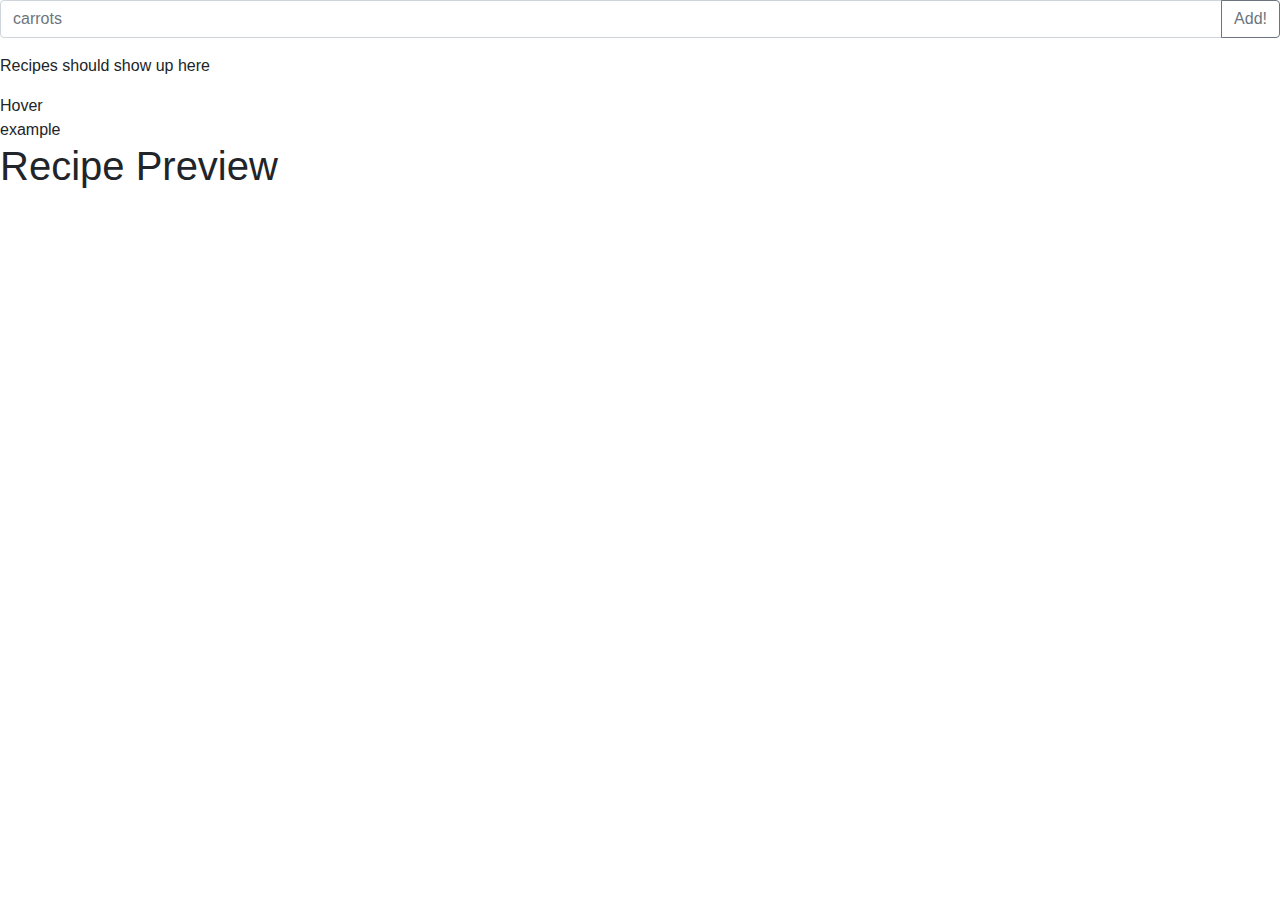
==== mainpage.html @ fcfc8a8e "Merge branch 'master' into Randall" ====
<!DOCTYPE html>
<html lang="en">
<head>
    <meta charset="UTF-8">
    <meta name="viewport" content="width=device-width, initial-scale=1.0">
    <meta http-equiv="X-UA-Compatible" content="ie=edge">
    <title>Recipe Searcher</title>

    <link rel="stylesheet" href="https://maxcdn.bootstrapcdn.com/bootstrap/4.0.0/css/bootstrap.min.css" integrity="sha384-Gn5384xqQ1aoWXA+058RXPxPg6fy4IWvTNh0E263XmFcJlSAwiGgFAW/dAiS6JXm" crossorigin="anonymous">
    <link rel="stylesheet" href="assets/style.css">
</head>
<body>
    <div id="headerdiv">
        <div class="input-group mb-3">
            <input id="searchterm" type="text" class="form-control" placeholder="carrots" aria-label="taskname" aria-describedby="basic-addon2">
            <div class="input-group-append">
            <button id="search" class="btn btn-outline-secondary" type="button">Add!</button>
            </div>
          </div>
    </div>
    <div id="bodydiv">
        Recipes should show up here
        
        <p></p>

        Hover <div class="technique">example</div>
    </div>

    <div id="recipepreview">
        <h1>Recipe Preview</h1></div>

    <!-- jquery -->
    <script src="https://cdnjs.cloudflare.com/ajax/libs/jquery/3.2.1/jquery.min.js"></script>
    <!-- config keys -->

<!-- HEY RANDALL -->
<!-- Please put your config into to assets/config folder. The .gitignore will gray out the file so it won't be uploaded -->

    <!-- <script type='text/javascript' src='/Users/randall/Desktop/APIkeys/config.js'></script> -->
    <!-- js -->
    <script src="assets/config.js"></script>
    <script src="assets/master.js"></script>
    <script src="assets/calvin.js"></script>
    <script src="assets/randall.js"></script>
    <script src="assets/rachel.js"></script>
</body>
</html>
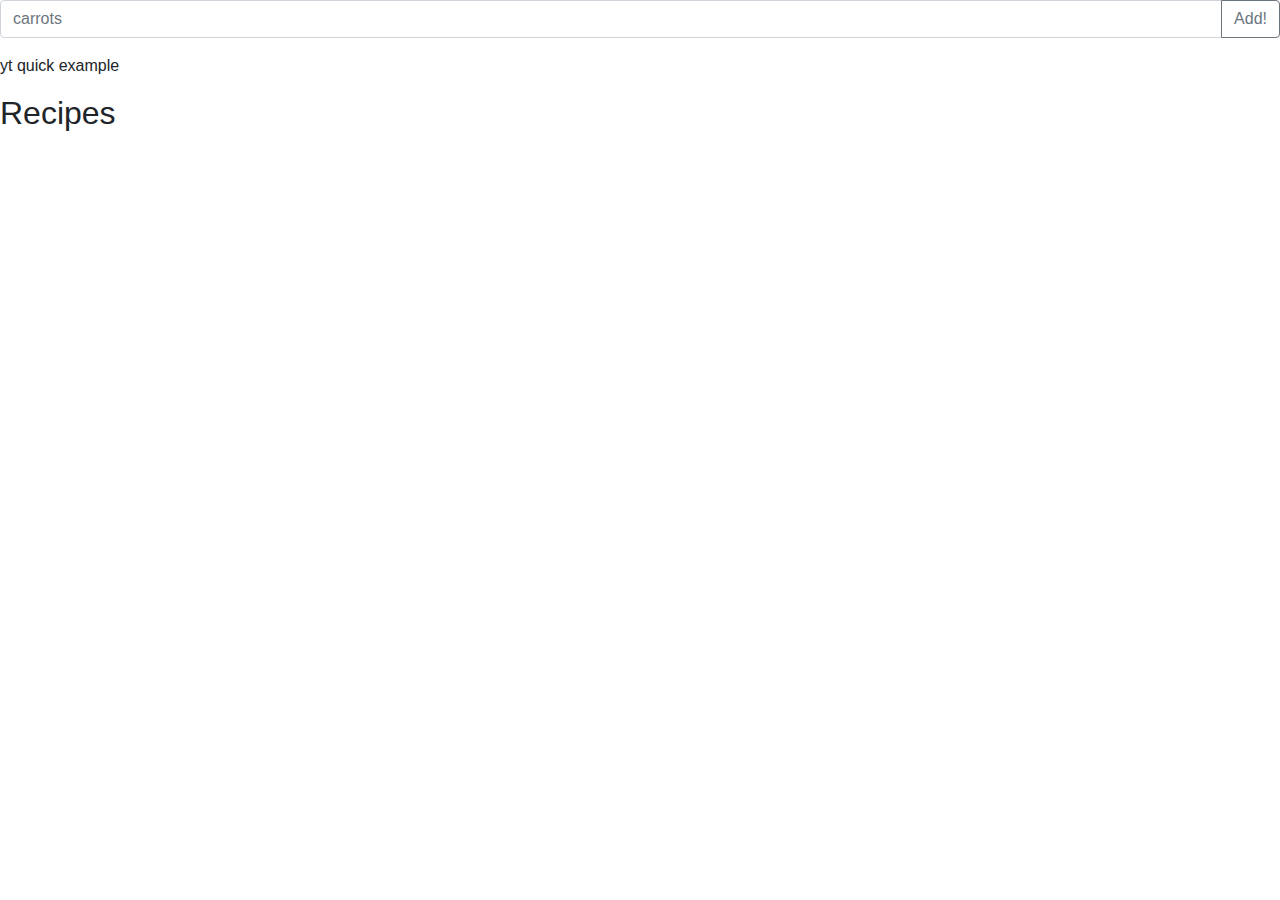
==== commit e2a591b2: "Merge pull request #17 from calvinshin/calvin" ====
--- a/mainpage.html
+++ b/mainpage.html
@@ -17,17 +17,13 @@
             <button id="search" class="btn btn-outline-secondary" type="button">Add!</button>
             </div>
           </div>
+
+        <div class="technique">yt quick example</div>
     </div>
+    <p></p>
     <div id="bodydiv">
-        Recipes should show up here
-        
-        <p></p>
-
-        Hover <div class="technique">example</div>
+        <h2>Recipes</h2>
     </div>
-
-    <div id="recipepreview">
-        <h1>Recipe Preview</h1></div>
 
     <!-- jquery -->
     <script src="https://cdnjs.cloudflare.com/ajax/libs/jquery/3.2.1/jquery.min.js"></script>
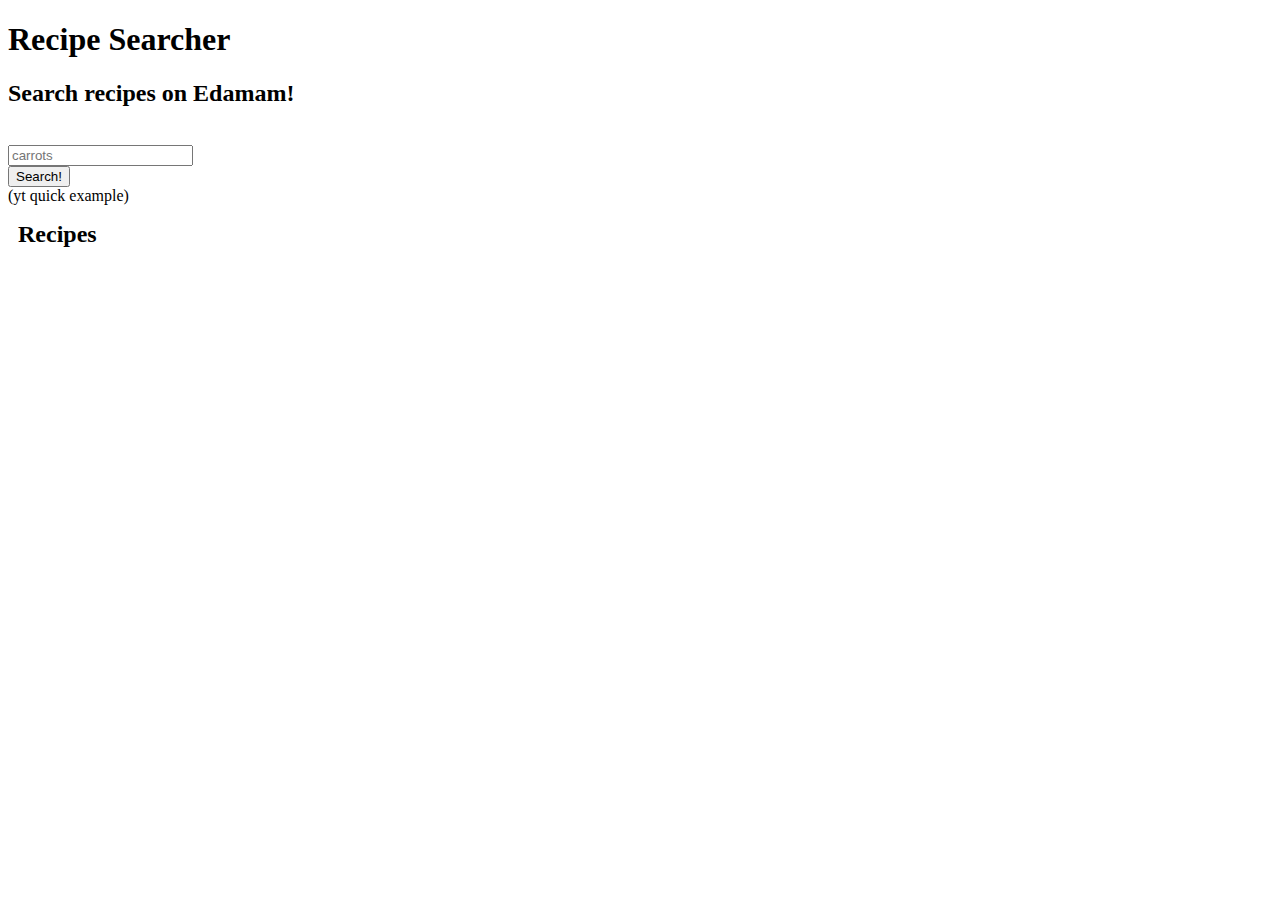
==== commit d006bd21: "Removed bootstrap to use bulma" ====
--- a/mainpage.html
+++ b/mainpage.html
@@ -6,33 +6,44 @@
     <meta http-equiv="X-UA-Compatible" content="ie=edge">
     <title>Recipe Searcher</title>
 
-    <link rel="stylesheet" href="https://maxcdn.bootstrapcdn.com/bootstrap/4.0.0/css/bootstrap.min.css" integrity="sha384-Gn5384xqQ1aoWXA+058RXPxPg6fy4IWvTNh0E263XmFcJlSAwiGgFAW/dAiS6JXm" crossorigin="anonymous">
+    <link rel="stylesheet" href="assets/bulma.css">
     <link rel="stylesheet" href="assets/style.css">
 </head>
 <body>
-    <div id="headerdiv">
-        <div class="input-group mb-3">
-            <input id="searchterm" type="text" class="form-control" placeholder="carrots" aria-label="taskname" aria-describedby="basic-addon2">
-            <div class="input-group-append">
-            <button id="search" class="btn btn-outline-secondary" type="button">Add!</button>
+    <div id="headerdiv" class="hero is-primary">
+        <div class="hero-body">
+            <div class="container">
+                <h1 class="title">
+                    Recipe Searcher
+                </h1>
+                <h2 class="subtitle">
+                    Search recipes on Edamam!
+                </h2>
+                <div class="field">
+                    <label class="label whitefont">Keywords</label>
+                    <div class="control">
+                        <input id="searchterm" class="input" type="text" placeholder="carrots">
+                    </div>
+                </div>
+                <div class="input-group-append">
+                    <button id="search" class="button is-primary is-inverted" type="button">Search!</button>
+                </div>
+
             </div>
-          </div>
-
-        <div class="technique">yt quick example</div>
+        </div>
+        <div class="technique">(yt quick example)</div>
     </div>
     <p></p>
-    <div id="bodydiv">
-        <h2>Recipes</h2>
+    <h2 class="title recipeheader">Recipes</h2>
+    <div id="bodydiv" class="columns is-multiline">
     </div>
+    <div id="expandedsearch">
 
+    </div>
     <!-- jquery -->
     <script src="https://cdnjs.cloudflare.com/ajax/libs/jquery/3.2.1/jquery.min.js"></script>
     <!-- config keys -->
 
-<!-- HEY RANDALL -->
-<!-- Please put your config into to assets/config folder. The .gitignore will gray out the file so it won't be uploaded -->
-
-    <!-- <script type='text/javascript' src='/Users/randall/Desktop/APIkeys/config.js'></script> -->
     <!-- js -->
     <script src="assets/config.js"></script>
     <script src="assets/master.js"></script>
--- a/assets/style.css
+++ b/assets/style.css
@@ -0,0 +1,48 @@
+a:hover {
+    text-decoration: none;
+}
+
+a{
+    text-decoration: none;
+}
+
+div {
+    /* border: 1pt black solid; */
+}
+
+.overarching{
+    position: relative;
+    /* background-color: yellow; */
+}
+
+.recipeContainer{
+    background-color: #00d1b2;
+    padding: 15px;
+    border-radius: 5px;
+    height: 100%;
+}
+
+.recipeContainer:hover{
+    background-color: #04bda1;
+    cursor: pointer;
+}
+
+.youtube{
+    /* background-color: yellow; */
+    position: absolute;
+    bottom: 0px;
+    right: 12px;
+    /* margin-bottom: 20px; */
+}
+
+.youtube:hover{
+    background-color: #e9c740
+}
+
+.recipeheader{
+    margin: 10px !important;
+}
+
+.whitefont{
+    color: white;
+}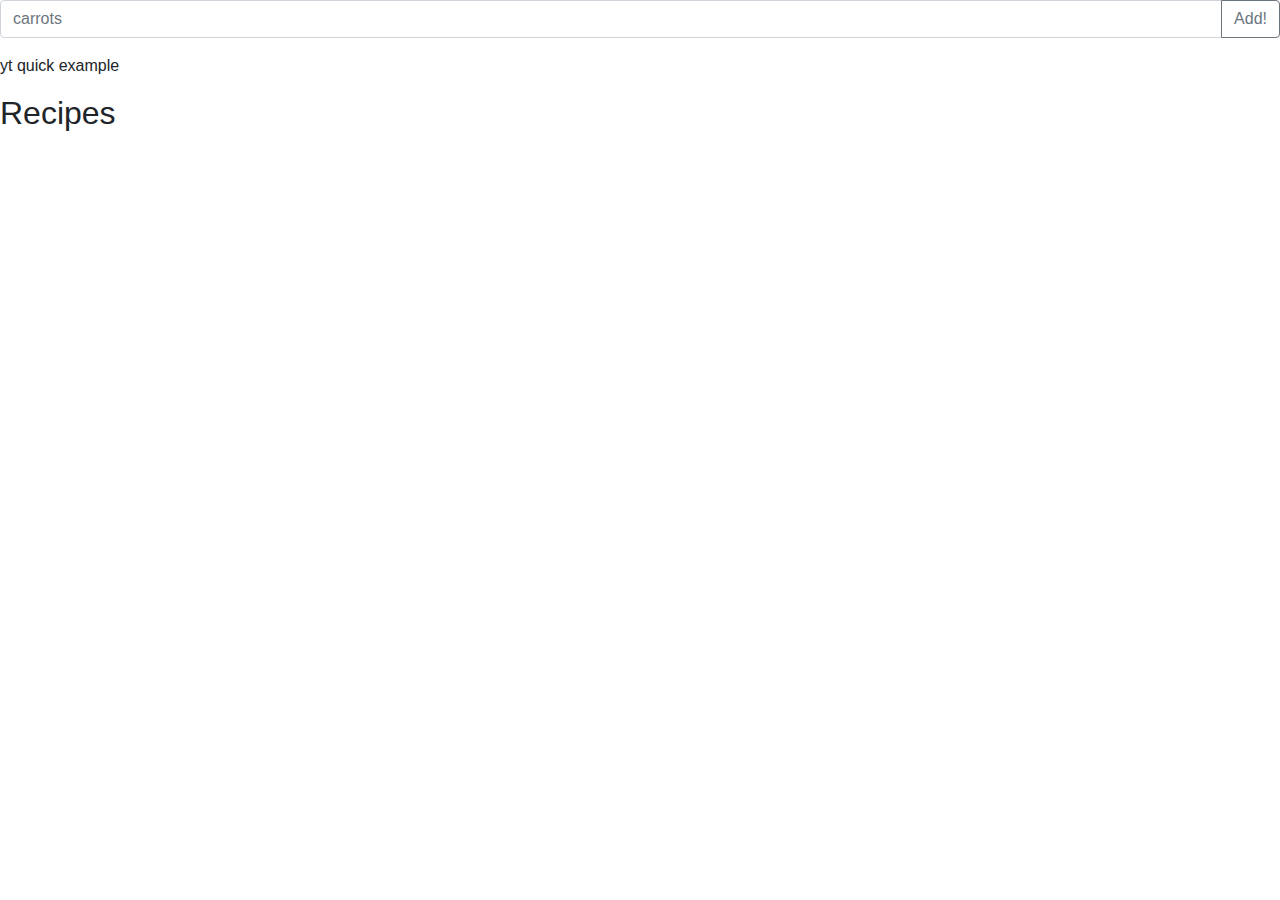
==== commit bff487a2: "Merge branch 'master' into Randall" ====
--- a/mainpage.html
+++ b/mainpage.html
@@ -6,35 +6,24 @@
     <meta http-equiv="X-UA-Compatible" content="ie=edge">
     <title>Recipe Searcher</title>
 
+    <link rel="stylesheet" href="https://maxcdn.bootstrapcdn.com/bootstrap/4.0.0/css/bootstrap.min.css" integrity="sha384-Gn5384xqQ1aoWXA+058RXPxPg6fy4IWvTNh0E263XmFcJlSAwiGgFAW/dAiS6JXm" crossorigin="anonymous">
     <link rel="stylesheet" href="assets/bulma.css">
     <link rel="stylesheet" href="assets/style.css">
 </head>
 <body>
-    <div id="headerdiv" class="hero is-primary">
-        <div class="hero-body">
-            <div class="container">
-                <h1 class="title">
-                    Recipe Searcher
-                </h1>
-                <h2 class="subtitle">
-                    Search recipes on Edamam!
-                </h2>
-                <div class="field">
-                    <label class="label whitefont">Keywords</label>
-                    <div class="control">
-                        <input id="searchterm" class="input" type="text" placeholder="carrots">
-                    </div>
-                </div>
-                <div class="input-group-append">
-                    <button id="search" class="button is-primary is-inverted" type="button">Search!</button>
-                </div>
+    <div id="headerdiv">
+        <div class="input-group mb-3">
+            <input id="searchterm" type="text" class="form-control" placeholder="carrots" aria-label="taskname" aria-describedby="basic-addon2">
+            <div class="input-group-append">
+                <button id="search" class="btn btn-outline-secondary" type="button">Add!</button>
+            </div>
 
-            </div>
-        </div>
-        <div class="technique">(yt quick example)</div>
+          </div>
+
+        <div class="technique">yt quick example</div>
     </div>
     <p></p>
-    <h2 class="title recipeheader">Recipes</h2>
+    <h2 class="title">Recipes</h2>
     <div id="bodydiv" class="columns is-multiline">
     </div>
     <div id="expandedsearch">
--- a/assets/style.css
+++ b/assets/style.css
@@ -15,14 +15,13 @@
     /* background-color: yellow; */
 }
 
-.recipeContainer{
+.container{
     background-color: #00d1b2;
-    padding: 15px;
+    padding: 10px;
     border-radius: 5px;
-    height: 100%;
 }
 
-.recipeContainer:hover{
+.container:hover{
     background-color: #04bda1;
     cursor: pointer;
 }
@@ -31,18 +30,10 @@
     /* background-color: yellow; */
     position: absolute;
     bottom: 0px;
-    right: 12px;
+    right: 10px;
     /* margin-bottom: 20px; */
 }
 
 .youtube:hover{
     background-color: #e9c740
-}
-
-.recipeheader{
-    margin: 10px !important;
-}
-
-.whitefont{
-    color: white;
 }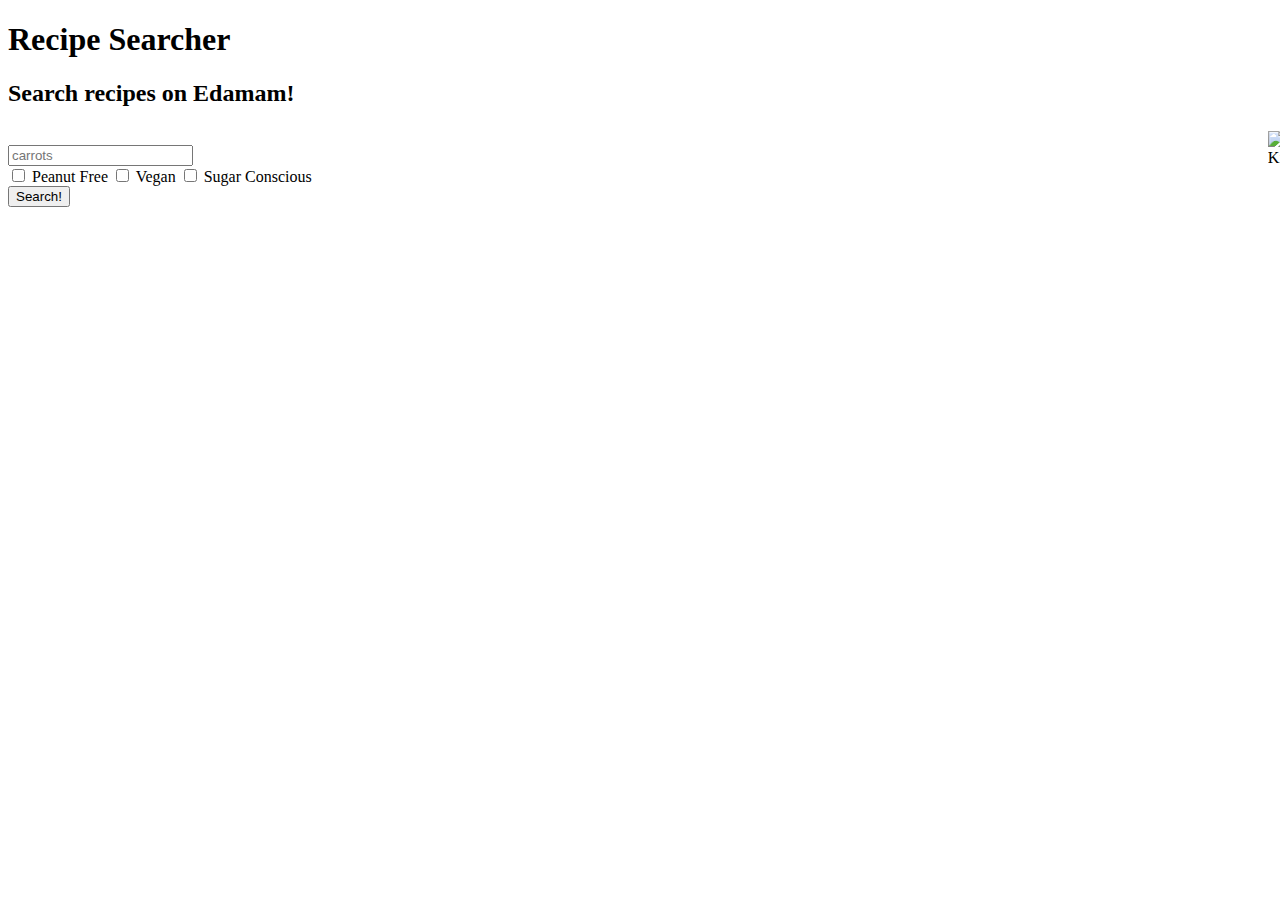
==== commit 449bbea0: "added Hello Kitty" ====
--- a/mainpage.html
+++ b/mainpage.html
@@ -1,33 +1,64 @@
 <!DOCTYPE html>
 <html lang="en">
-<head>
-    <meta charset="UTF-8">
-    <meta name="viewport" content="width=device-width, initial-scale=1.0">
-    <meta http-equiv="X-UA-Compatible" content="ie=edge">
+  <head>
+    <meta charset="UTF-8" />
+    <meta name="viewport" content="width=device-width, initial-scale=1.0" />
+    <meta http-equiv="X-UA-Compatible" content="ie=edge" />
     <title>Recipe Searcher</title>
 
-    <link rel="stylesheet" href="https://maxcdn.bootstrapcdn.com/bootstrap/4.0.0/css/bootstrap.min.css" integrity="sha384-Gn5384xqQ1aoWXA+058RXPxPg6fy4IWvTNh0E263XmFcJlSAwiGgFAW/dAiS6JXm" crossorigin="anonymous">
-    <link rel="stylesheet" href="assets/bulma.css">
-    <link rel="stylesheet" href="assets/style.css">
-</head>
-<body>
-    <div id="headerdiv">
-        <div class="input-group mb-3">
-            <input id="searchterm" type="text" class="form-control" placeholder="carrots" aria-label="taskname" aria-describedby="basic-addon2">
-            <div class="input-group-append">
-                <button id="search" class="btn btn-outline-secondary" type="button">Add!</button>
+    <link rel="stylesheet" href="assets/bulma.css" />
+    <link rel="stylesheet" href="assets/style.css" />
+  </head>
+  <body>
+    <div id="headerdiv" class="hero is-primary">
+      <div class="hero-body">
+        <div class="container">
+          <h1 class="title">
+            Recipe Searcher
+          </h1>
+          <h2 class="subtitle">
+            Search recipes on Edamam!
+          </h2>
+          <div class="field">
+            <label class="label whitefont">Keywords</label>
+            <div class="control">
+              <input
+                id="searchterm"
+                class="input"
+                type="text"
+                placeholder="carrots"
+              />
             </div>
-
+            <input type="checkbox" id="label1" />
+            Peanut Free
+            <input type="checkbox" id="label2" />
+            Vegan
+            <input type="checkbox" id="label3" />
+            Sugar Conscious
           </div>
-
-        <div class="technique">yt quick example</div>
+          <div class="input-group-append">
+            <button
+              id="search"
+              class="button is-primary is-inverted"
+              type="button"
+            >
+              Search!
+            </button>
+          </div>
+          <div id="helloKitty">
+            <img
+              src="http://www.stickpng.com/assets/thumbs/58485538b772315a9e4dd5d9.png"
+              id="hkPic"
+              alt="Hello Kitty"
+            />
+          </div>
+        </div>
+      </div>
+      <div class="technique"></div>
     </div>
     <p></p>
-    <h2 class="title">Recipes</h2>
-    <div id="bodydiv" class="columns is-multiline">
-    </div>
-    <div id="expandedsearch">
-
+    <div id="allthebodydivs">
+      <!-- Where information will go -->
     </div>
     <!-- jquery -->
     <script src="https://cdnjs.cloudflare.com/ajax/libs/jquery/3.2.1/jquery.min.js"></script>
@@ -39,5 +70,5 @@
     <script src="assets/calvin.js"></script>
     <script src="assets/randall.js"></script>
     <script src="assets/rachel.js"></script>
-</body>
-</html>+  </body>
+</html>
--- a/assets/style.css
+++ b/assets/style.css
@@ -1,39 +1,71 @@
 a:hover {
-    text-decoration: none;
+  text-decoration: none;
 }
 
-a{
-    text-decoration: none;
+a {
+  text-decoration: none;
 }
 
 div {
-    /* border: 1pt black solid; */
+  /* border: 1pt black solid; */
 }
 
-.overarching{
-    position: relative;
-    /* background-color: yellow; */
+.overarching {
+  position: relative;
+  /* background-color: yellow; */
 }
 
-.container{
-    background-color: #00d1b2;
-    padding: 10px;
-    border-radius: 5px;
+.recipeContainer {
+  background-color: #00d1b2;
+  padding: 15px;
+  border-radius: 5px;
+  height: 100%;
 }
 
-.container:hover{
-    background-color: #04bda1;
-    cursor: pointer;
+.recipeContainer:hover {
+  background-color: #04bda1;
+  cursor: pointer;
 }
 
-.youtube{
-    /* background-color: yellow; */
-    position: absolute;
-    bottom: 0px;
-    right: 10px;
-    /* margin-bottom: 20px; */
+.youtube {
+  /* background-color: yellow; */
+  position: absolute;
+  bottom: 0px;
+  right: 12px;
+  /* margin-bottom: 20px; */
 }
 
-.youtube:hover{
-    background-color: #e9c740
-}+.youtube:hover {
+  background-color: #e9c740;
+}
+
+.recipeheader {
+  margin: 10px !important;
+}
+
+.whitefont {
+  color: white;
+}
+
+#allthebodydivs {
+  padding: 20px;
+}
+
+.healthBtn {
+  background: #00d1b2;
+  color: #ffffff;
+  margin: 0.5%;
+}
+
+.healthBtn:hover,
+.healthBtn:focus {
+  background: #ffffff;
+  color: #00d1b2;
+}
+
+#hkPic {
+  height: 80px;
+  width: 80px;
+  float: right;
+  margin: -6%;
+}
